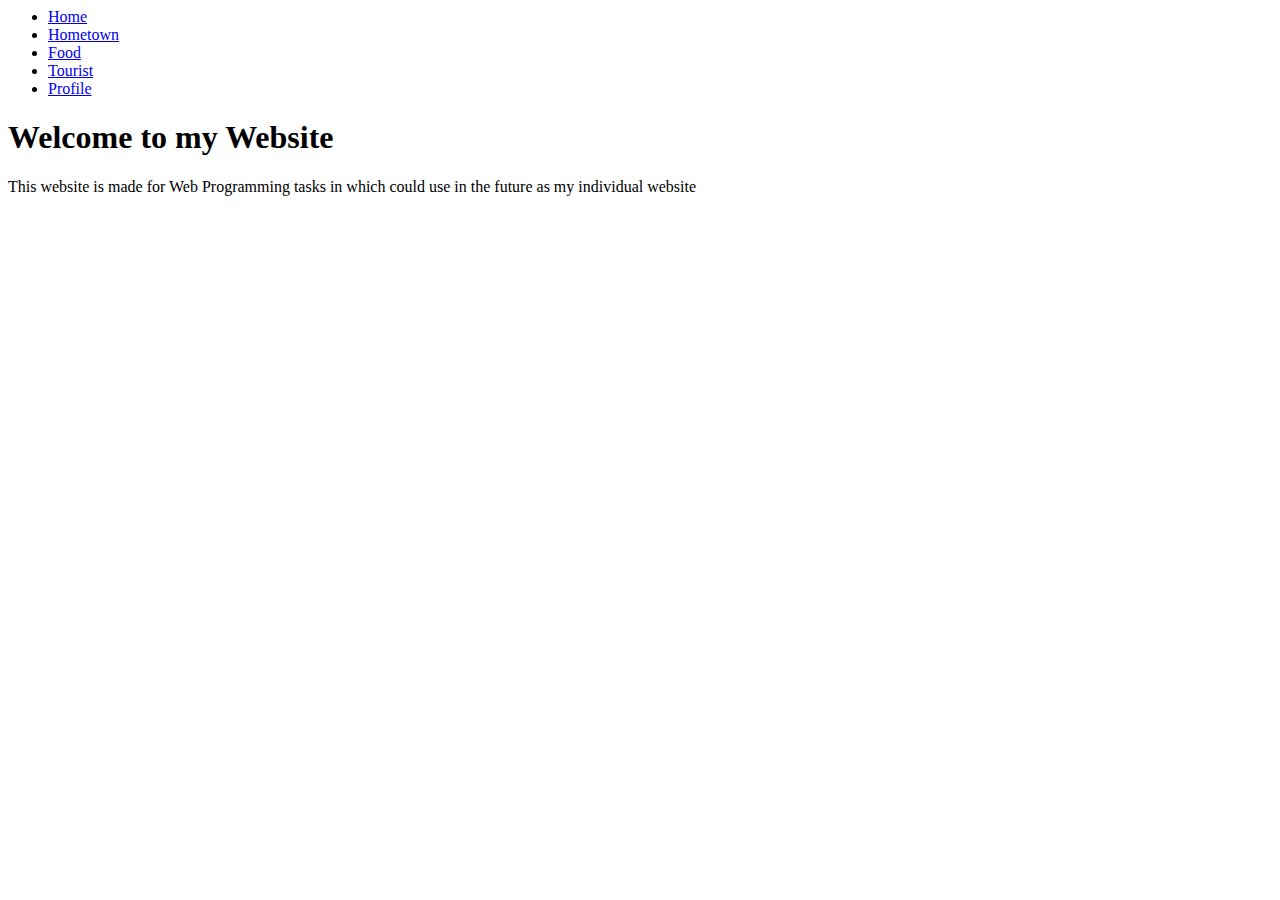
==== quiz1.html @ a283f5c5 "Merge branch 'master' of https://github.com/Trelel129/Web-Programming-Trelel129" ====
<html>
<head>
  <title>Trelel129</title>
  <link rel="icon" type="image/x-icon" href="/images/Untitled.png">
  <link rel="stylesheet" href="style.css">
</head>
<body>
  <header>
    <ul>
      <li><a class="active" href="quiz1.html">Home</a></li>
      <li><a href="/quiz1/hometown.html">Hometown</a></li>
      <li><a href="/quiz1/food.html">Food</a></li>
      <li><a href="/quiz1/tourist.html">Tourist</a></li>
      <li class="lalign"><a href="/quiz1/profile.html">Profile</a></li>
    </ul>
  </header>
  <div class="body">
    <div>
      <h1>Welcome to my Website</h1>
      <p>
        This website is made for Web Programming tasks in which could use in the future as my individual website
      </p>
    </div>
  </div>
</body>
</html>
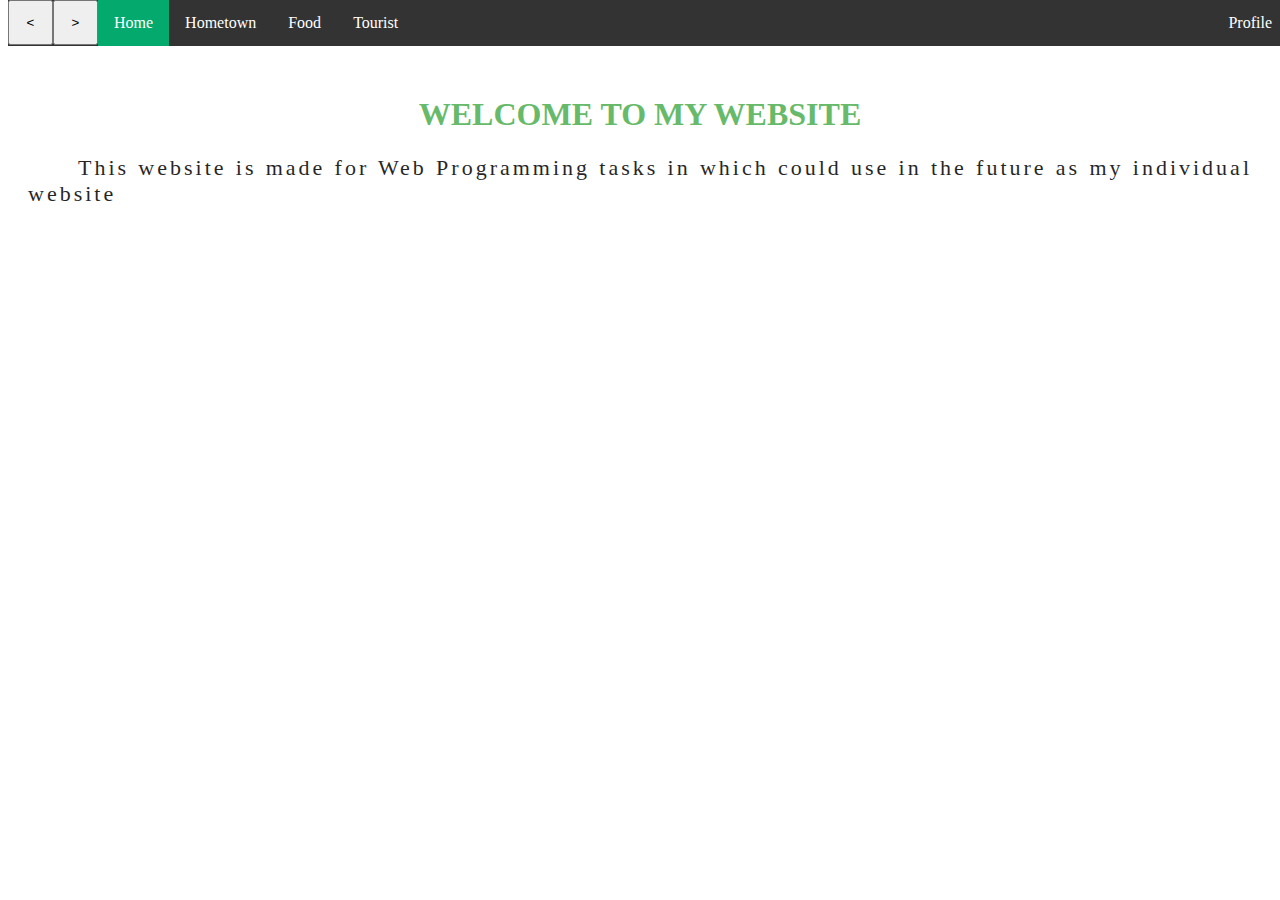
==== commit fd6989e4: "minor fix" ====
--- a/quiz1.html
+++ b/quiz1.html
@@ -3,10 +3,15 @@
   <title>Trelel129</title>
   <link rel="icon" type="image/x-icon" href="/images/Untitled.png">
   <link rel="stylesheet" href="style.css">
+  <script src="myScript.js"></script>
+  <link rel="stylesheet" href="http://libs.cartocdn.com/cartodb.js/v3/3.15/themes/css/cartodb.css" />
+    <script src="http://libs.cartocdn.com/cartodb.js/v3/3.15/cartodb.js"></script>
 </head>
 <body>
   <header>
     <ul>
+      <li><input type="button" value="<" onclick="goBack()"></li>
+      <li><input type="button" value=">" onclick="goForward()"></li>
       <li><a class="active" href="quiz1.html">Home</a></li>
       <li><a href="/quiz1/hometown.html">Hometown</a></li>
       <li><a href="/quiz1/food.html">Food</a></li>
--- a/style.css
+++ b/style.css
@@ -0,0 +1,63 @@
+body {
+    background-image:url("/images/kamisato-ayaka-genshin-impact-art-1-4k-wallpaper-3840x2160-uhdpaper.com-952.1_a.jpg");
+  background-size: 100%;
+  }
+  input{
+    height:45px;
+    width:45px;
+  }
+  ul {
+    list-style-type: none;
+    margin: 0;
+    padding: 0;
+    overflow: hidden;
+    background-color: #333;
+    position: fixed;
+    top: 0;
+    width: 100%;
+    z-index: 1;
+  }
+  li{
+    float: left;
+  }
+  
+  li a {
+    display: block;
+    color: white;
+    text-align: center;
+    padding: 14px 16px;
+    text-decoration: none;
+  }
+  
+  li a:hover {
+    background-color: #111;
+  }
+
+  .active {
+    background-color: #04AA6D;
+  }
+  .lalign{
+    float:right
+  }
+
+  h1 {
+    text-align: center;
+    text-transform: uppercase;
+    color: #4CAF50;
+  }
+  
+  p {
+    font-size: 22px;
+    text-indent: 50px;
+    text-align: justify;
+    letter-spacing: 3px;
+  }
+  .body{
+    opacity: 0.85;
+    background-color: #FFFF;
+    padding:20px;
+    margin-top:55px;
+    height: auto;
+    z-index: -1;
+  }
+   
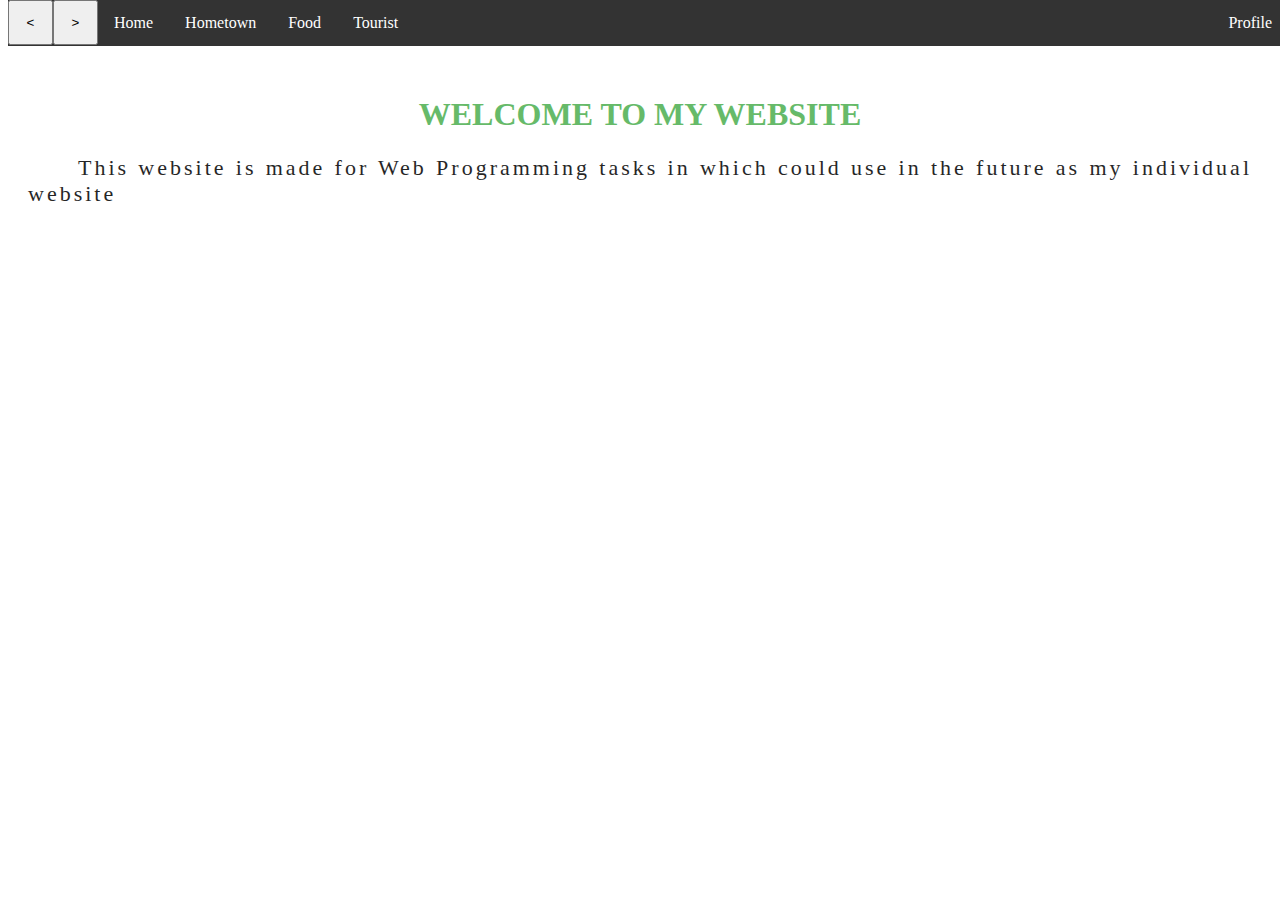
==== commit bb977038: "last try" ====
--- a/quiz1.html
+++ b/quiz1.html
@@ -1,22 +1,20 @@
 <html>
 <head>
   <title>Trelel129</title>
-  <link rel="icon" type="image/x-icon" href="/images/Untitled.png">
+  <link rel="icon" type="image/x-icon" href="quiz1/images/Untitled.png">
   <link rel="stylesheet" href="style.css">
   <script src="myScript.js"></script>
-  <link rel="stylesheet" href="http://libs.cartocdn.com/cartodb.js/v3/3.15/themes/css/cartodb.css" />
-    <script src="http://libs.cartocdn.com/cartodb.js/v3/3.15/cartodb.js"></script>
 </head>
 <body>
   <header>
     <ul>
       <li><input type="button" value="<" onclick="goBack()"></li>
       <li><input type="button" value=">" onclick="goForward()"></li>
-      <li><a class="active" href="quiz1.html">Home</a></li>
-      <li><a href="/quiz1/hometown.html">Hometown</a></li>
-      <li><a href="/quiz1/food.html">Food</a></li>
-      <li><a href="/quiz1/tourist.html">Tourist</a></li>
-      <li class="lalign"><a href="/quiz1/profile.html">Profile</a></li>
+      <li><a href="index.html">Home</a></li>
+      <li><a href="hometown.html">Hometown</a></li>
+      <li><a href="food.html">Food</a></li>
+      <li><a href="tourist.html">Tourist</a></li>
+      <li class="lalign"><a href="profile.html">Profile</a></li>
     </ul>
   </header>
   <div class="body">
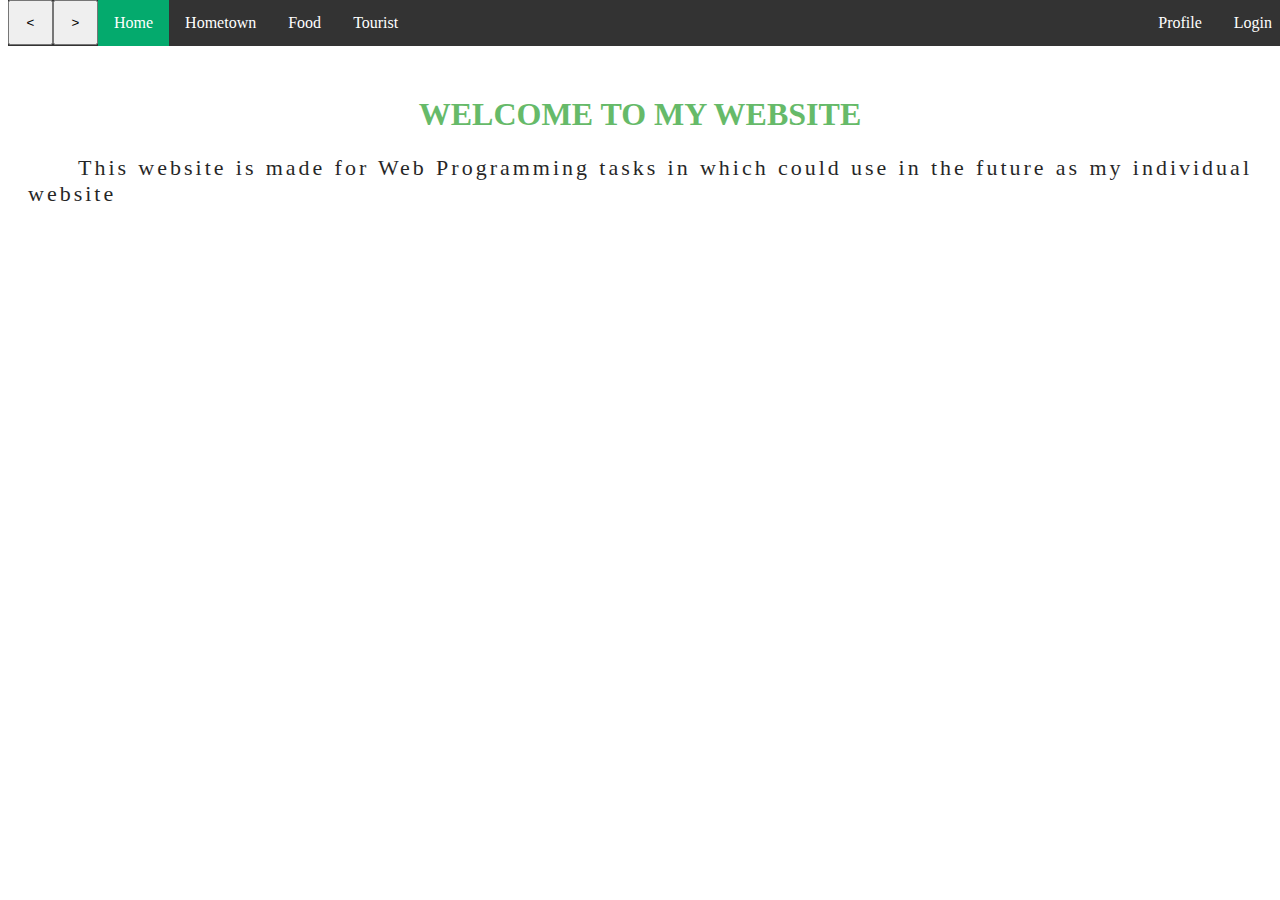
==== commit 82c02dcf: "login feat" ====
--- a/quiz1.html
+++ b/quiz1.html
@@ -1,7 +1,7 @@
 <html>
 <head>
   <title>Trelel129</title>
-  <link rel="icon" type="image/x-icon" href="quiz1/images/Untitled.png">
+  <link rel="icon" type="image/x-icon" href="images/Untitled.png">
   <link rel="stylesheet" href="style.css">
   <script src="myScript.js"></script>
 </head>
@@ -10,10 +10,11 @@
     <ul>
       <li><input type="button" value="<" onclick="goBack()"></li>
       <li><input type="button" value=">" onclick="goForward()"></li>
-      <li><a href="index.html">Home</a></li>
-      <li><a href="hometown.html">Hometown</a></li>
-      <li><a href="food.html">Food</a></li>
-      <li><a href="tourist.html">Tourist</a></li>
+      <li><a class="active" href="quiz1.html">Home</a></li>
+      <li><a href="quiz1/hometown.html">Hometown</a></li>
+      <li><a href="quiz1/food.html">Food</a></li>
+      <li><a href="quiz1/tourist.html">Tourist</a></li>
+      <li class="lalign"><a href="login.html">Login</a></li>
       <li class="lalign"><a href="profile.html">Profile</a></li>
     </ul>
   </header>
